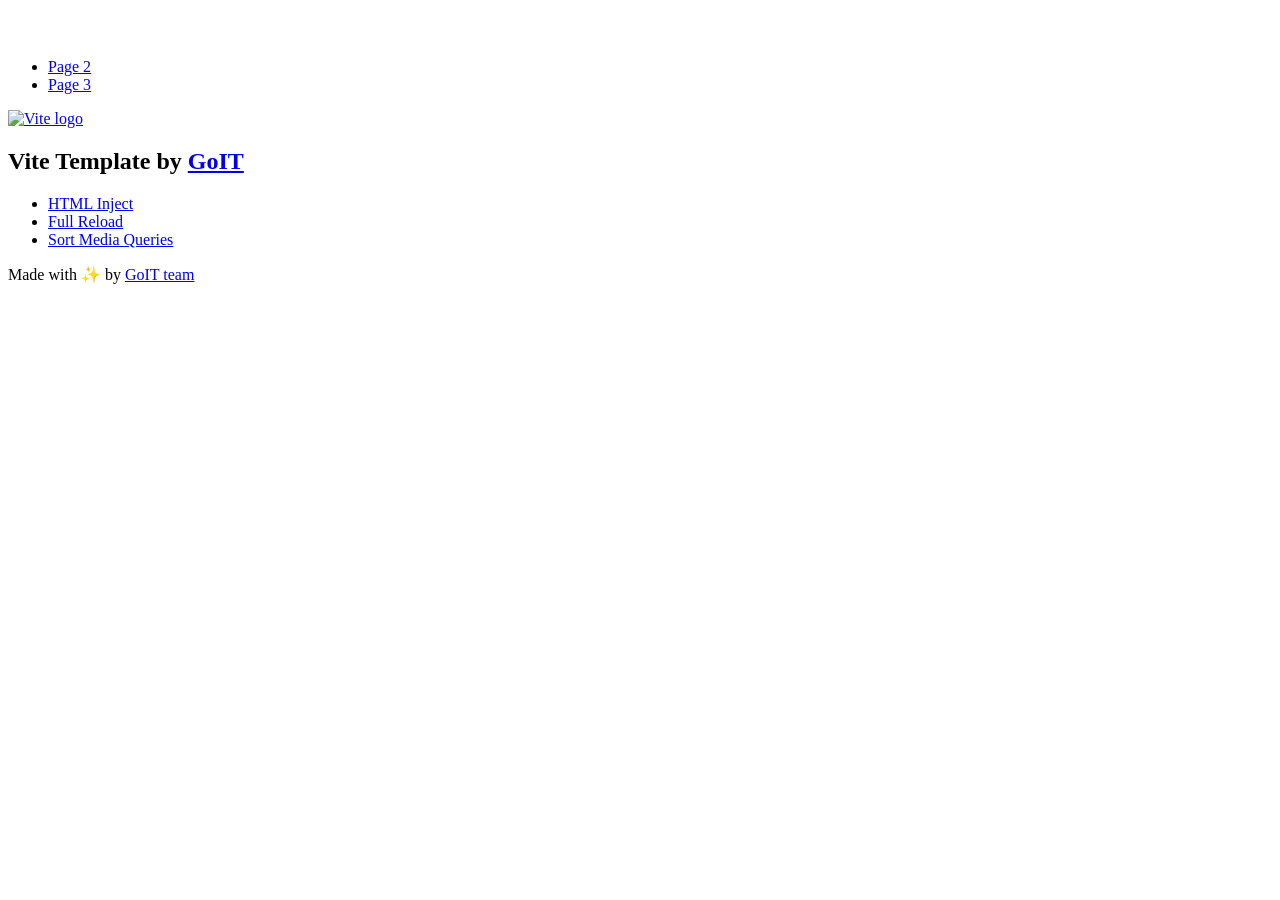
==== index.html @ 4aa89ea6 "Deploying to gh-pages from @ mykolamayorov/goit-advancedjs-hw-02@ada63547b2d0a22e982fe5ef9058191a7b7" ====
<!DOCTYPE html>
<html lang="en">
  <head>
    <meta charset="UTF-8" />
    <link rel="icon" type="image/svg+xml" href="/goit-advancedjs-hw-02/favicon.svg" />
    <meta name="viewport" content="width=device-width, initial-scale=1.0" />
    <title>Vanilla App Template</title>
    <script type="module" crossorigin src="/goit-advancedjs-hw-02/index.js"></script>
    <link rel="stylesheet" crossorigin href="/goit-advancedjs-hw-02/assets/styles-DvPDDfy5.css">
  </head>
  <body>
    <header class="header">
  <div class="container">
    <nav class="nav">
      <a class="nav-logo" href="./index.html" aria-label="Site logo">
        <svg class="nav-logo-icon" width="100" height="30">
          <use href="/goit-advancedjs-hw-02/assets/sprite-E8vg0sBb.svg#logo"></use>
        </svg>
      </a>
      <ul class="nav-list">
        <li class="nav-item">
          <a class="nav-link {=$highlight-act}" href="./page-2.html">Page 2</a>
        </li>
        <li class="nav-item">
          <a class="nav-link {=$highlight-curr}" href="./page-3.html">Page 3</a>
        </li>
      </ul>
    </nav>
  </div>
</header>


    <main>
      <!-- Loads the specified .html file -->
      <section class="vite-promo">
  <div class="container">
    <div class="vite-promo-thumb">
      <a
        class="vite-promo-link"
        href="https://vitejs.dev/"
        target="_blank"
        rel="noopener noreferrer"
        aria-label="Link to Vite official website"
        title="Vite.js  build tool"
      >
        <!-- Path to images as from index.html file -->
        <img
          class="pic"
          src="/goit-advancedjs-hw-02/assets/vite-logo-9o_aqrTe.png"
          alt="Vite logo"
          width="640"
          height="640"
        />
      </a>
    </div>
    <h1 class="main-title">
      <span class="main-title-gradient">Vite</span>
      Template by
      <a
        class="main-title-link"
        href="https://github.com/goitacademy/vanilla-app-template"
        target="_blank"
        rel="noopener noreferrer"
      >
        GoIT
      </a>
    </h1>
  </div>
</section>

      <article class="badges">
  <div class="container">
    <ul class="badges-list">
      <li class="badges-item">
        <a
          class="badges-link"
          href="https://www.npmjs.com/package/vite-plugin-html-inject"
          target="_blank"
          rel="noopener noreferrer"
        >
          HTML Inject
        </a>
      </li>
      <li class="badges-item">
        <a
          class="badges-link"
          href="https://www.npmjs.com/package/vite-plugin-full-reload"
          target="_blank"
          rel="noopener noreferrer"
        >
          Full Reload
        </a>
      </li>
      <li class="badges-item">
        <a
          class="badges-link"
          href="https://www.npmjs.com/package/postcss-sort-media-queries"
          target="_blank"
          rel="noopener noreferrer"
        >
          Sort Media Queries
        </a>
      </li>
    </ul>
  </div>
</article>

    </main>

    <footer class="footer">
  <div class="container">
    <p class="footer-desc">
      Made with ✨ by
      <a
        class="footer-link"
        href="https://goit.global/ua/"
        target="_blank"
        rel="noopener noreferrer"
      >
        GoIT team
      </a>
    </p>
  </div>
</footer>


  </body>
</html>
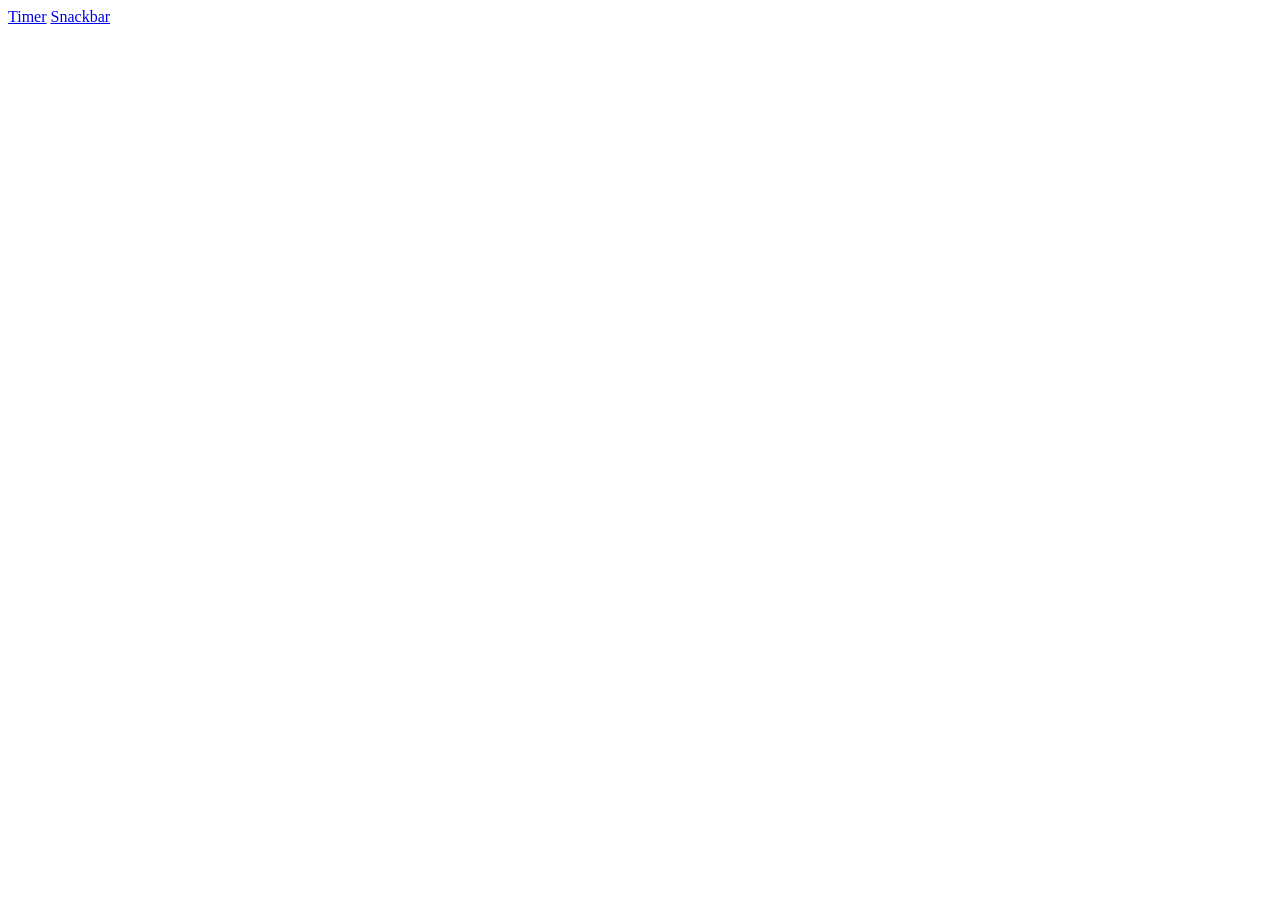
==== commit 389b544a: "Deploying to gh-pages from @ mykolamayorov/goit-advancedjs-hw-02@3f66603ea27bc775fe087a8c9d04930d2f2" ====
--- a/index.html
+++ b/index.html
@@ -2,127 +2,14 @@
 <html lang="en">
   <head>
     <meta charset="UTF-8" />
-    <link rel="icon" type="image/svg+xml" href="/goit-advancedjs-hw-02/favicon.svg" />
     <meta name="viewport" content="width=device-width, initial-scale=1.0" />
-    <title>Vanilla App Template</title>
-    <script type="module" crossorigin src="/goit-advancedjs-hw-02/index.js"></script>
-    <link rel="stylesheet" crossorigin href="/goit-advancedjs-hw-02/assets/styles-DvPDDfy5.css">
+    <title>goit-advancedjs-hw-02</title>
+    <link rel="stylesheet" crossorigin href="/goit-advancedjs-hw-02/assets/styles-VDsQsIWr.css">
   </head>
   <body>
-    <header class="header">
-  <div class="container">
-    <nav class="nav">
-      <a class="nav-logo" href="./index.html" aria-label="Site logo">
-        <svg class="nav-logo-icon" width="100" height="30">
-          <use href="/goit-advancedjs-hw-02/assets/sprite-E8vg0sBb.svg#logo"></use>
-        </svg>
-      </a>
-      <ul class="nav-list">
-        <li class="nav-item">
-          <a class="nav-link {=$highlight-act}" href="./page-2.html">Page 2</a>
-        </li>
-        <li class="nav-item">
-          <a class="nav-link {=$highlight-curr}" href="./page-3.html">Page 3</a>
-        </li>
-      </ul>
-    </nav>
-  </div>
-</header>
-
-
-    <main>
-      <!-- Loads the specified .html file -->
-      <section class="vite-promo">
-  <div class="container">
-    <div class="vite-promo-thumb">
-      <a
-        class="vite-promo-link"
-        href="https://vitejs.dev/"
-        target="_blank"
-        rel="noopener noreferrer"
-        aria-label="Link to Vite official website"
-        title="Vite.js  build tool"
-      >
-        <!-- Path to images as from index.html file -->
-        <img
-          class="pic"
-          src="/goit-advancedjs-hw-02/assets/vite-logo-9o_aqrTe.png"
-          alt="Vite logo"
-          width="640"
-          height="640"
-        />
-      </a>
-    </div>
-    <h1 class="main-title">
-      <span class="main-title-gradient">Vite</span>
-      Template by
-      <a
-        class="main-title-link"
-        href="https://github.com/goitacademy/vanilla-app-template"
-        target="_blank"
-        rel="noopener noreferrer"
-      >
-        GoIT
-      </a>
-    </h1>
-  </div>
-</section>
-
-      <article class="badges">
-  <div class="container">
-    <ul class="badges-list">
-      <li class="badges-item">
-        <a
-          class="badges-link"
-          href="https://www.npmjs.com/package/vite-plugin-html-inject"
-          target="_blank"
-          rel="noopener noreferrer"
-        >
-          HTML Inject
-        </a>
-      </li>
-      <li class="badges-item">
-        <a
-          class="badges-link"
-          href="https://www.npmjs.com/package/vite-plugin-full-reload"
-          target="_blank"
-          rel="noopener noreferrer"
-        >
-          Full Reload
-        </a>
-      </li>
-      <li class="badges-item">
-        <a
-          class="badges-link"
-          href="https://www.npmjs.com/package/postcss-sort-media-queries"
-          target="_blank"
-          rel="noopener noreferrer"
-        >
-          Sort Media Queries
-        </a>
-      </li>
-    </ul>
-  </div>
-</article>
-
-    </main>
-
-    <footer class="footer">
-  <div class="container">
-    <p class="footer-desc">
-      Made with ✨ by
-      <a
-        class="footer-link"
-        href="https://goit.global/ua/"
-        target="_blank"
-        rel="noopener noreferrer"
-      >
-        GoIT team
-      </a>
-    </p>
-  </div>
-</footer>
-
-
+    <header class="header-link">
+      <a href="./1-timer.html">Timer</a>
+      <a href="./2-snackbar.html">Snackbar</a>
+    </header>
   </body>
 </html>
